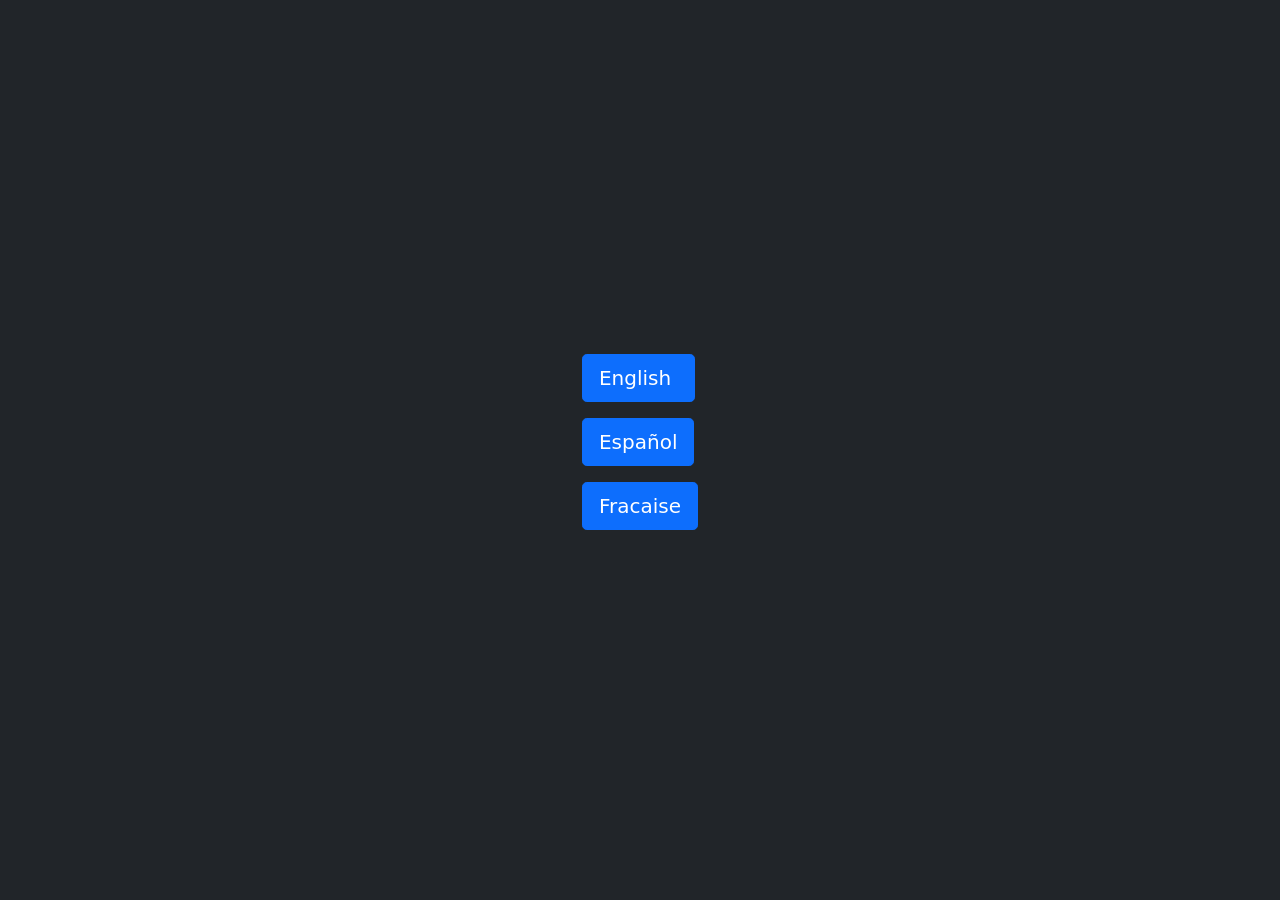
==== index.html @ 9e80d026 "Add files via upload" ====
<!DOCTYPE html>
<html lang="en">
    <head>
        <meta charset="utf-8" />
        <meta name="viewport" content="width=device-width, initial-scale=1, shrink-to-fit=no" />
        <meta name="description" content="" />
        <meta name="author" content="" />
        <title>Super Alex CV</title>
        <!-- Favicon-->
        <link rel="icon" type="image/x-icon" href="images/favicon.ico" />
        <!-- Core theme CSS (includes Bootstrap)-->
        <link href="css/styles.css" rel="stylesheet" />
    </head>
    <body>
        <!-- Bootstrap core JS-->
        <script src="https://cdn.jsdelivr.net/npm/bootstrap@5.1.3/dist/js/bootstrap.bundle.min.js"></script>
		
		<div class="m-0 vh-100 row justify-content-center align-items-center p-3 mb-2 bg-dark">
			<div class="col-auto" >
				<table class="table table-responsive table-borderless">
					<tbody>
						<tr>
							<td>
								<a href="languages\english\main.html"> 
									<button type="button" class="btn btn-primary btn-lg btn-block">English&nbsp</button> 
								</a>
							</td>
						</tr>
						<tr>
							<td>
								<button type="button" class="btn btn-primary btn-lg">Español</button>
							</td>
						</tr>      
						<tr>
							<td>
								<button type="button" class="btn btn-primary btn-lg">Fracaise</button>
							</td>
						</tr>     				
					</tbody>
				</table>
			</div>
		</div>		
    </body>
</html>
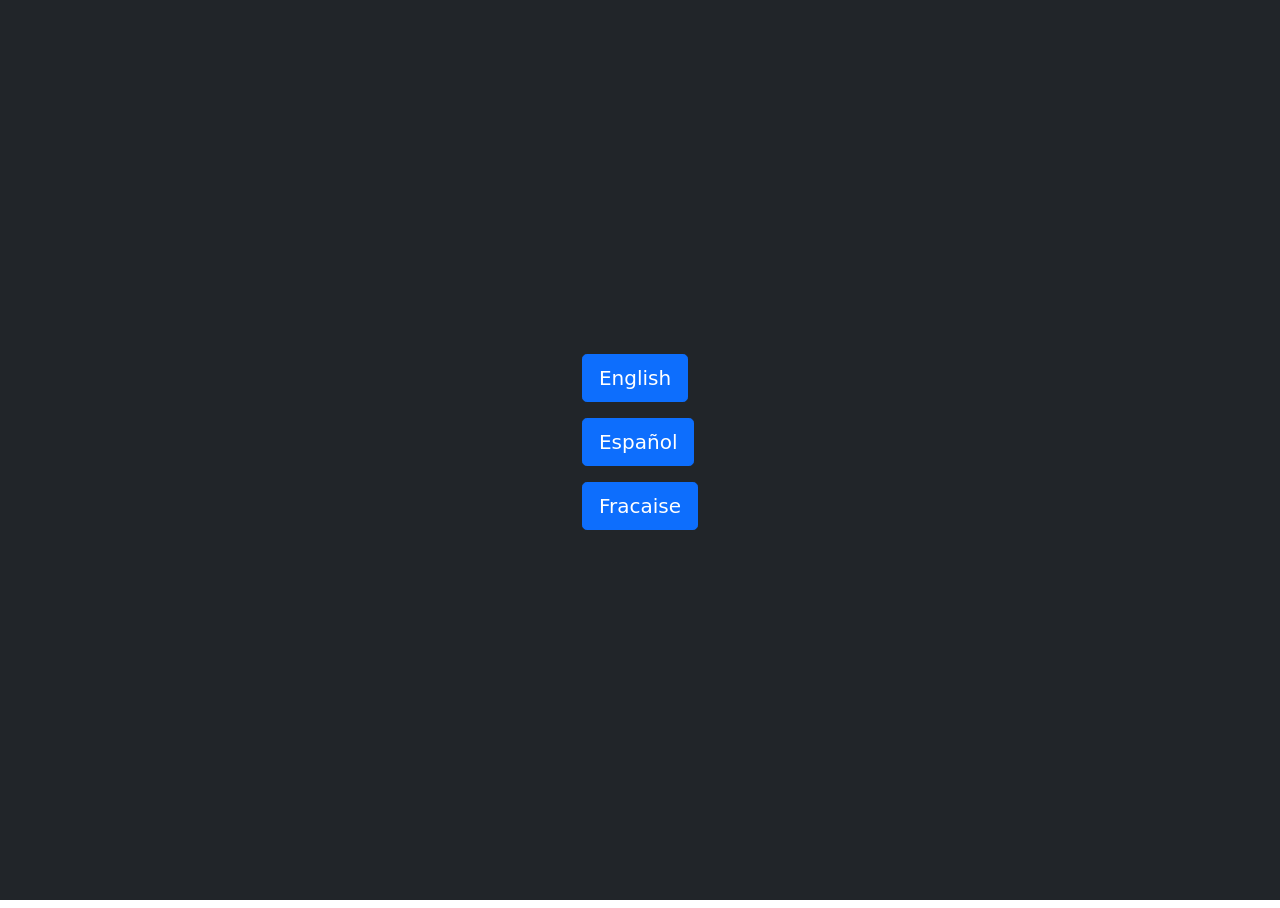
==== commit f1f0a4c1: "Update index.html" ====
--- a/index.html
+++ b/index.html
@@ -22,13 +22,15 @@
 						<tr>
 							<td>
 								<a href="languages\english\main.html"> 
-									<button type="button" class="btn btn-primary btn-lg btn-block">English&nbsp</button> 
+									<button type="button" class="btn btn-primary btn-lg btn-block">English</button> 
 								</a>
 							</td>
 						</tr>
 						<tr>
 							<td>
-								<button type="button" class="btn btn-primary btn-lg">Español</button>
+								<a href="languages\espanol\main.html"> 
+									<button type="button" class="btn btn-primary btn-lg btn-block">Español</button> 
+								</a>
 							</td>
 						</tr>      
 						<tr>
